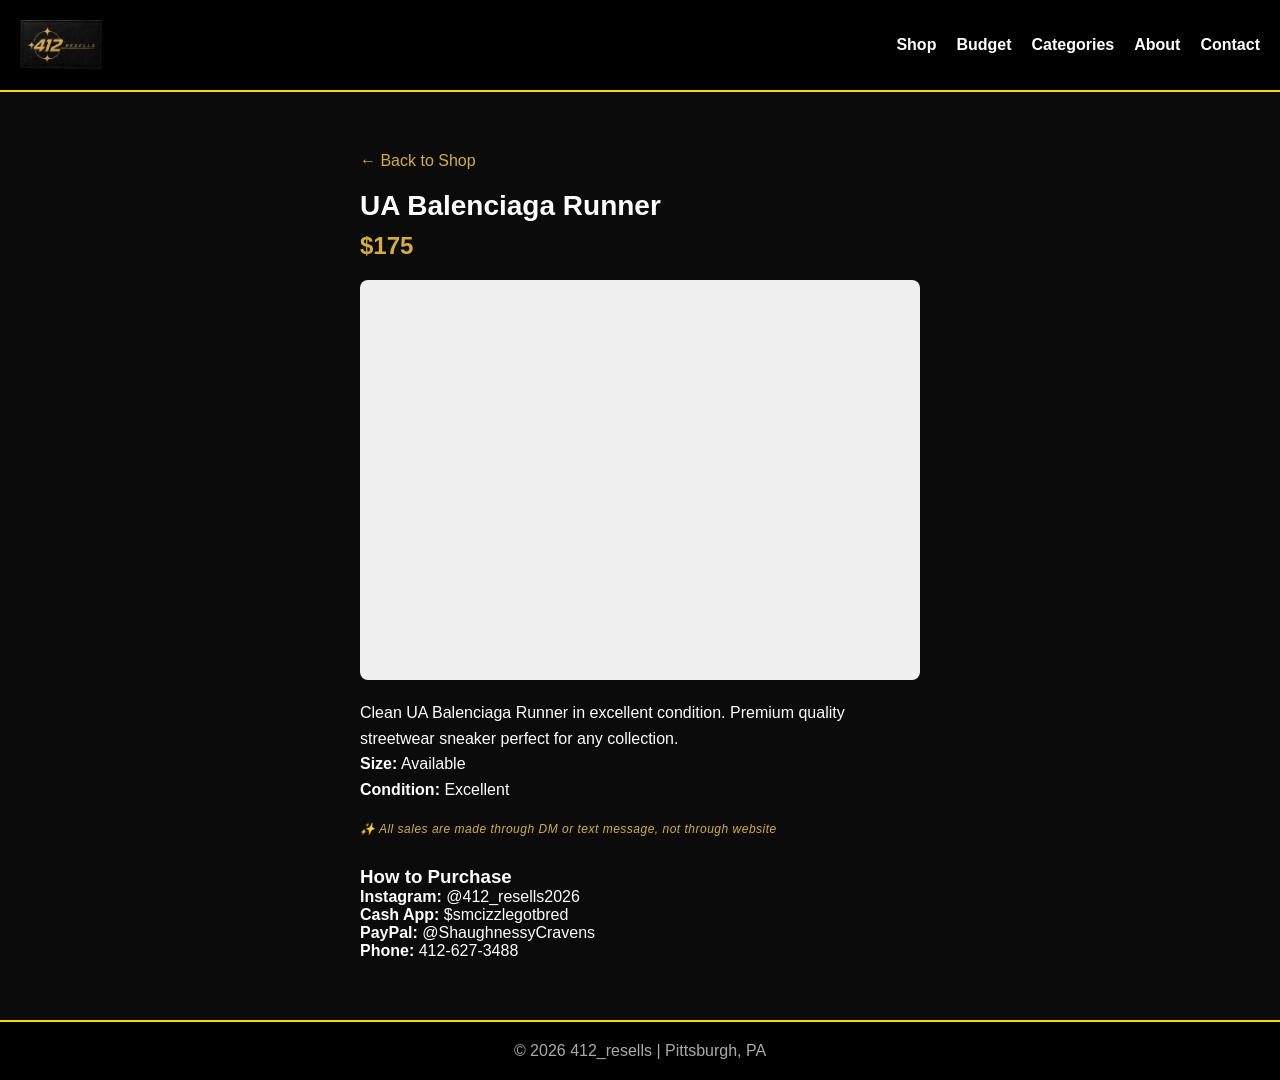
==== balenciaga-runner.html @ f2fa8a67 "Create balenciaga-runner.html product page" ====
<!DOCTYPE html>
<html lang="en">
<head>
  <meta charset="UTF-8" />
  <meta name="viewport" content="width=device-width, initial-scale=1.0"/>
  <title>UA Balenciaga Runner | Yinzer Resells</title>
  <link rel="stylesheet" href="style.css"/>
  <style>
    .product-detail {
      max-width: 600px;
      margin: 40px auto;
      padding: 20px;
    }

    .product-image {
      width: 100%;
      height: 400px;
      background-color: #f0f0f0;
      margin-bottom: 20px;
      border-radius: 8px;
    }

    .product-info h1 {
      font-size: 28px;
      margin-bottom: 10px;
    }

    .price {
      font-size: 24px;
      color: #d4af37;
      font-weight: bold;
      margin-bottom: 20px;
    }

    .description {
      line-height: 1.6;
      margin-bottom: 20px;
    }

    .fine-print {
      margin-top: 15px;
      font-size: 12px;
      color: #d4af37;
      font-style: italic;
      letter-spacing: 0.5px;
    }

    .back-link {
      display: inline-block;
      margin-bottom: 20px;
      color: #d4af37;
      text-decoration: none;
    }

    .back-link:hover {
      text-decoration: underline;
    }
  </style>
</head>

<body>

  <!-- NAVBAR -->
  <header>
    <div class="logo"><img src="IMG_1099.jpeg" alt="Yinzer Resells logo" /></div>

    <nav id="navMenu">
      <a href="index.html#shop">Shop</a>
      <a href="index.html#budget">Budget</a>
      <a href="index.html#categories">Categories</a>
      <a href="index.html#about">About</a>
      <a href="index.html#contact">Contact</a>
    </nav>

    <div class="menu-btn" onclick="toggleMenu()">☰</div>
  </header>

  <!-- PRODUCT DETAIL -->
  <section class="product-detail">
    <a href="index.html" class="back-link">← Back to Shop</a>

    <div class="product-info">
      <h1>UA Balenciaga Runner</h1>
      <div class="price">$175</div>

      <div class="product-image"></div>

      <div class="description">
        <p>Clean UA Balenciaga Runner in excellent condition. Premium quality streetwear sneaker perfect for any collection.</p>
        <p><strong>Size:</strong> Available</p>
        <p><strong>Condition:</strong> Excellent</p>
      </div>

      <p class="fine-print">✨ All sales are made through DM or text message, not through website</p>

      <div style="margin-top: 30px;">
        <h3>How to Purchase</h3>
        <p><strong>Instagram:</strong> @412_resells2026</p>
        <p><strong>Cash App:</strong> $smcizzlegotbred</p>
        <p><strong>PayPal:</strong> @ShaughnessyCravens</p>
        <p><strong>Phone:</strong> 412-627-3488</p>
      </div>
    </div>
  </section>

  <!-- FOOTER -->
  <footer>
    <p>© 2026 412_resells | Pittsburgh, PA</p>
  </footer>

  <script src="script.js"></script>
</body>
</html>
---- style.css ----
* {
  margin: 0;
  padding: 0;
  box-sizing: border-box;
  font-family: Arial, sans-serif;
}

html {
  scroll-behavior: smooth;
}

body {
  background: #0b0b0b;
  color: #ffffff;
}

/* NAVBAR */
header {
  display: flex;
  justify-content: space-between;
  align-items: center;
  padding: 20px;
  background: #000;
  border-bottom: 2px solid gold;
  position: sticky;
  top: 0;
  z-index: 100;
}

.logo {
  font-size: 22px;
  font-weight: bold;
  color: gold;
  display: flex;
  align-items: center;
}

.logo img {
  height: 50px;
  width: auto;
  display: block;
}

nav {
  display: flex;
  gap: 20px;
}

nav a {
  color: white;
  text-decoration: none;
  font-weight: bold;
  transition: color 0.3s ease;
}

nav a:hover {
  color: gold;
}

.menu-btn {
  display: none;
  font-size: 26px;
  color: gold;
  cursor: pointer;
  background: none;
  border: none;
}

/* HERO */
.hero {
  text-align: center;
  padding: 80px 20px;
  background: linear-gradient(135deg, #000, #1a1a1a);
}

.hero h1 {
  font-size: 48px;
  color: gold;
}

.hero p {
  margin-top: 10px;
  font-size: 18px;
  color: #ccc;
}

.btn {
  display: inline-block;
  margin-top: 20px;
  padding: 12px 25px;
  background: gold;
  color: black;
  font-weight: bold;
  text-decoration: none;
  border-radius: 5px;
  transition: background 0.3s ease, transform 0.2s ease;
}

.btn:hover {
  background: #ffd700;
  transform: scale(1.05);
}

/* SECTIONS */
.section {
  padding: 60px 20px;
  text-align: center;
}

.section h2 {
  color: gold;
  margin-bottom: 20px;
  font-size: 32px;
}

.section p {
  max-width: 600px;
  margin: 0 auto;
  line-height: 1.6;
}

.dark {
  background: #111;
}

/* GRID */
.grid {
  display: grid;
  grid-template-columns: repeat(auto-fit, minmax(200px, 1fr));
  gap: 20px;
  margin-top: 20px;
  max-width: 1200px;
  margin-left: auto;
  margin-right: auto;
}

/* CARDS */
.card {
  background: #1c1c1c;
  padding: 15px;
  border-radius: 10px;
  border: 1px solid #333;
  transition: transform 0.3s ease, border-color 0.3s ease;
}

.card:hover {
  transform: translateY(-5px);
  border-color: gold;
}

.card h3 {
  margin-top: 10px;
  color: #fff;
}

.card p {
  color: gold;
  font-weight: bold;
}

/* IMAGE PLACEHOLDER */
.img {
  height: 150px;
  background: #333;
  border-radius: 8px;
}

.cat {
  background: #1c1c1c;
  padding: 20px;
  border-radius: 10px;
  border: 1px solid #333;
  font-weight: bold;
  transition: all 0.3s ease;
}

.cat:hover {
  background: gold;
  color: black;
  cursor: pointer;
  transform: scale(1.05);
}

/* FOOTER */
footer {
  text-align: center;
  padding: 20px;
  background: black;
  border-top: 2px solid gold;
  color: #aaa;
}

/* MOBILE RESPONSIVE */
@media (max-width: 768px) {
  .hero h1 {
    font-size: 36px;
  }

  .hero p {
    font-size: 16px;
  }

  nav {
    display: none;
    flex-direction: column;
    background: black;
    position: absolute;
    top: 70px;
    right: 0;
    width: 200px;
    border-left: 2px solid gold;
    padding: 10px 0;
  }

  nav.active {
    display: flex;
  }

  nav a {
    padding: 10px 15px;
    display: block;
    text-align: left;
  }

  .menu-btn {
    display: block;
  }

  .grid {
    grid-template-columns: repeat(auto-fit, minmax(150px, 1fr));
  }

  .section {
    padding: 40px 20px;
  }

  .section h2 {
    font-size: 24px;
  }
}
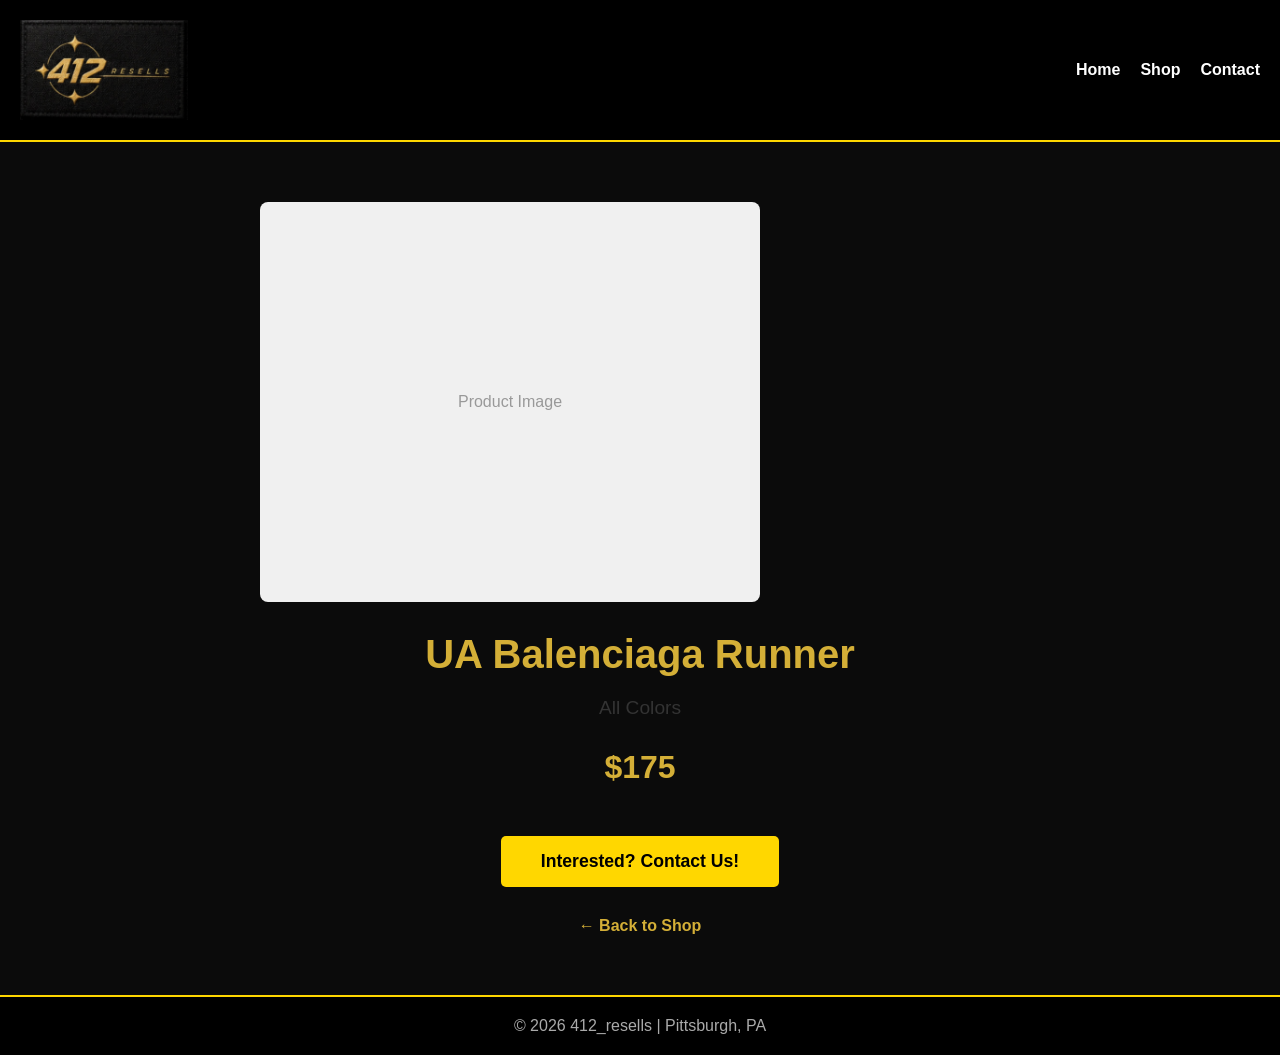
==== commit 4883709b: "Update balenciaga-runner.html to match nike-001.html formatting with $175 price" ====
--- a/balenciaga-runner.html
+++ b/balenciaga-runner.html
@@ -6,53 +6,80 @@
   <title>UA Balenciaga Runner | Yinzer Resells</title>
   <link rel="stylesheet" href="style.css"/>
   <style>
-    .product-detail {
-      max-width: 600px;
+    .logo img {
+      height: 100px !important;
+      width: auto !important;
+    }
+    
+    .product-container {
+      max-width: 800px;
       margin: 40px auto;
       padding: 20px;
+      text-align: center;
     }
 
     .product-image {
       width: 100%;
+      max-width: 500px;
       height: 400px;
       background-color: #f0f0f0;
-      margin-bottom: 20px;
       border-radius: 8px;
+      margin-bottom: 30px;
+      display: flex;
+      align-items: center;
+      justify-content: center;
+      color: #999;
     }
 
-    .product-info h1 {
-      font-size: 28px;
-      margin-bottom: 10px;
+    .product-details h1 {
+      font-size: 2.5em;
+      margin-bottom: 20px;
+      color: #d4af37;
+    }
+
+    .product-details p {
+      font-size: 1.2em;
+      margin-bottom: 15px;
+      color: #333;
     }
 
     .price {
-      font-size: 24px;
+      font-size: 2em;
+      font-weight: bold;
       color: #d4af37;
-      font-weight: bold;
-      margin-bottom: 20px;
+      margin: 30px 0;
     }
 
-    .description {
-      line-height: 1.6;
-      margin-bottom: 20px;
+    .contact-btn {
+      background: gold;
+      color: black;
+      font-weight: bold;
+      padding: 15px 40px;
+      border-radius: 5px;
+      text-decoration: none;
+      display: inline-block;
+      margin-top: 20px;
+      font-size: 1.1em;
+      border: none;
+      cursor: pointer;
     }
 
-    .fine-print {
-      margin-top: 15px;
-      font-size: 12px;
-      color: #d4af37;
-      font-style: italic;
-      letter-spacing: 0.5px;
+    .contact-btn:hover {
+      background: #ffed4e;
+      transition: 0.3s;
     }
 
     .back-link {
-      display: inline-block;
-      margin-bottom: 20px;
+      margin-top: 30px;
+    }
+
+    .back-link a {
       color: #d4af37;
       text-decoration: none;
+      font-weight: bold;
     }
 
-    .back-link:hover {
+    .back-link a:hover {
       text-decoration: underline;
     }
   </style>
@@ -65,41 +92,30 @@
     <div class="logo"><img src="IMG_1099.jpeg" alt="Yinzer Resells logo" /></div>
 
     <nav id="navMenu">
+      <a href="index.html">Home</a>
       <a href="index.html#shop">Shop</a>
-      <a href="index.html#budget">Budget</a>
-      <a href="index.html#categories">Categories</a>
-      <a href="index.html#about">About</a>
       <a href="index.html#contact">Contact</a>
     </nav>
 
     <div class="menu-btn" onclick="toggleMenu()">☰</div>
   </header>
 
-  <!-- PRODUCT DETAIL -->
-  <section class="product-detail">
-    <a href="index.html" class="back-link">← Back to Shop</a>
+  <!-- PRODUCT SECTION -->
+  <section class="product-container">
+    <div class="product-image">
+      <span>Product Image</span>
+    </div>
 
-    <div class="product-info">
+    <div class="product-details">
       <h1>UA Balenciaga Runner</h1>
+      <p>All Colors</p>
       <div class="price">$175</div>
+      
+      <button class="contact-btn" onclick="contactUs()">Interested? Contact Us!</button>
+    </div>
 
-      <div class="product-image"></div>
-
-      <div class="description">
-        <p>Clean UA Balenciaga Runner in excellent condition. Premium quality streetwear sneaker perfect for any collection.</p>
-        <p><strong>Size:</strong> Available</p>
-        <p><strong>Condition:</strong> Excellent</p>
-      </div>
-
-      <p class="fine-print">✨ All sales are made through DM or text message, not through website</p>
-
-      <div style="margin-top: 30px;">
-        <h3>How to Purchase</h3>
-        <p><strong>Instagram:</strong> @412_resells2026</p>
-        <p><strong>Cash App:</strong> $smcizzlegotbred</p>
-        <p><strong>PayPal:</strong> @ShaughnessyCravens</p>
-        <p><strong>Phone:</strong> 412-627-3488</p>
-      </div>
+    <div class="back-link">
+      <a href="index.html">← Back to Shop</a>
     </div>
   </section>
 
@@ -108,6 +124,15 @@
     <p>© 2026 412_resells | Pittsburgh, PA</p>
   </footer>
 
-  <script src="script.js"></script>
+  <script>
+    function toggleMenu() {
+      const navMenu = document.getElementById('navMenu');
+      navMenu.style.display = navMenu.style.display === 'block' ? 'none' : 'block';
+    }
+
+    function contactUs() {
+      alert('Contact us on Instagram: @412_resells2026\n\nCash App: $smcizzlegotbred\n\nPayPal: @ShaughnessyCravens\n\nPhone: 412-627-3488');
+    }
+  </script>
 </body>
 </html>
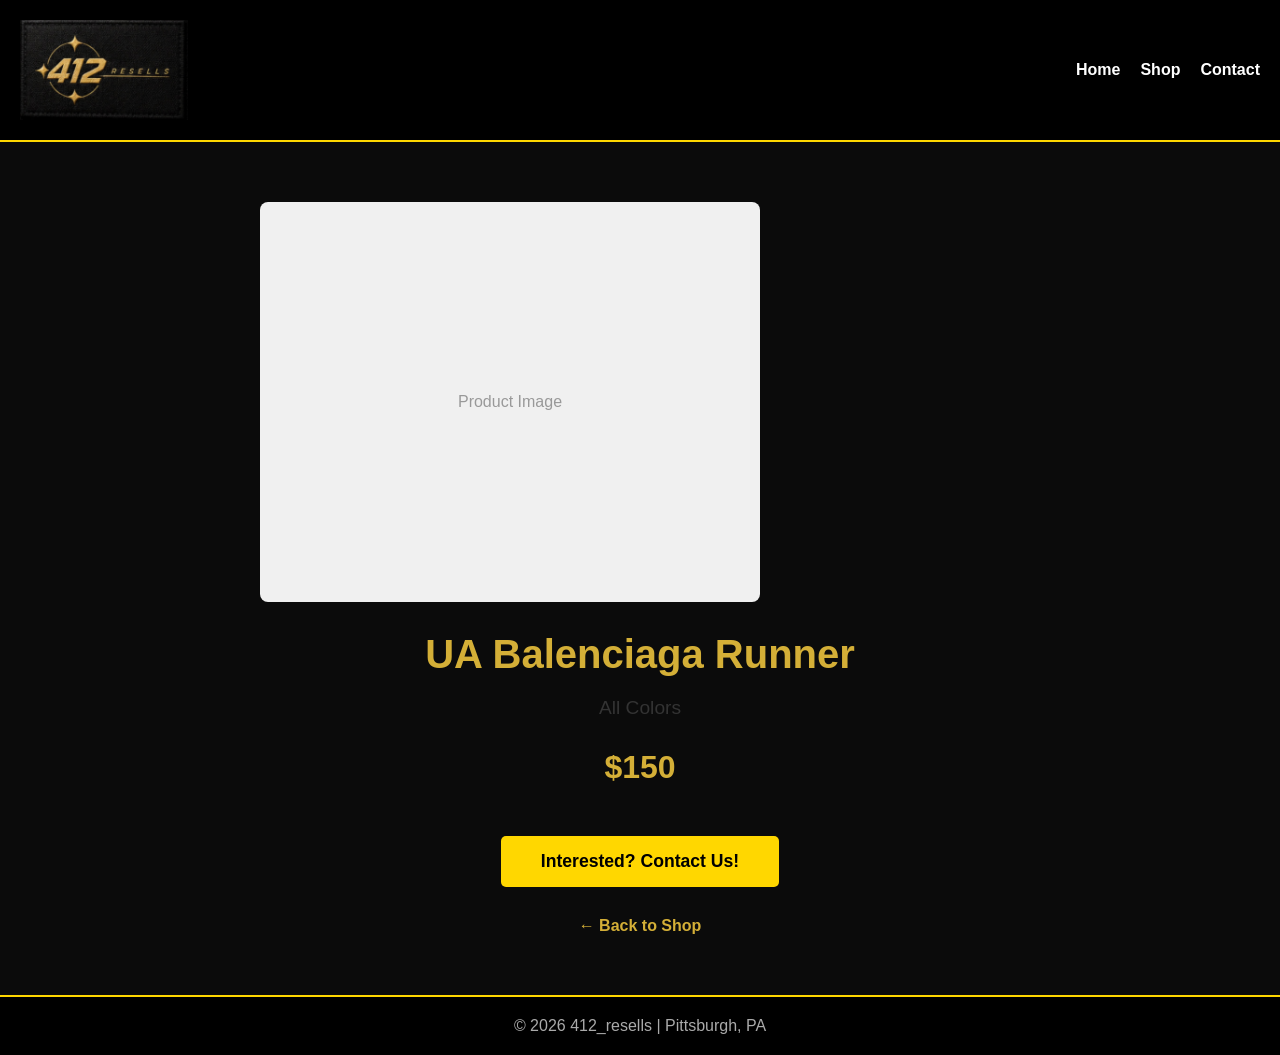
==== commit ce861063: "Update balenciaga-runner.html" ====
--- a/balenciaga-runner.html
+++ b/balenciaga-runner.html
@@ -109,7 +109,7 @@
     <div class="product-details">
       <h1>UA Balenciaga Runner</h1>
       <p>All Colors</p>
-      <div class="price">$175</div>
+      <div class="price">$150</div>
       
       <button class="contact-btn" onclick="contactUs()">Interested? Contact Us!</button>
     </div>
